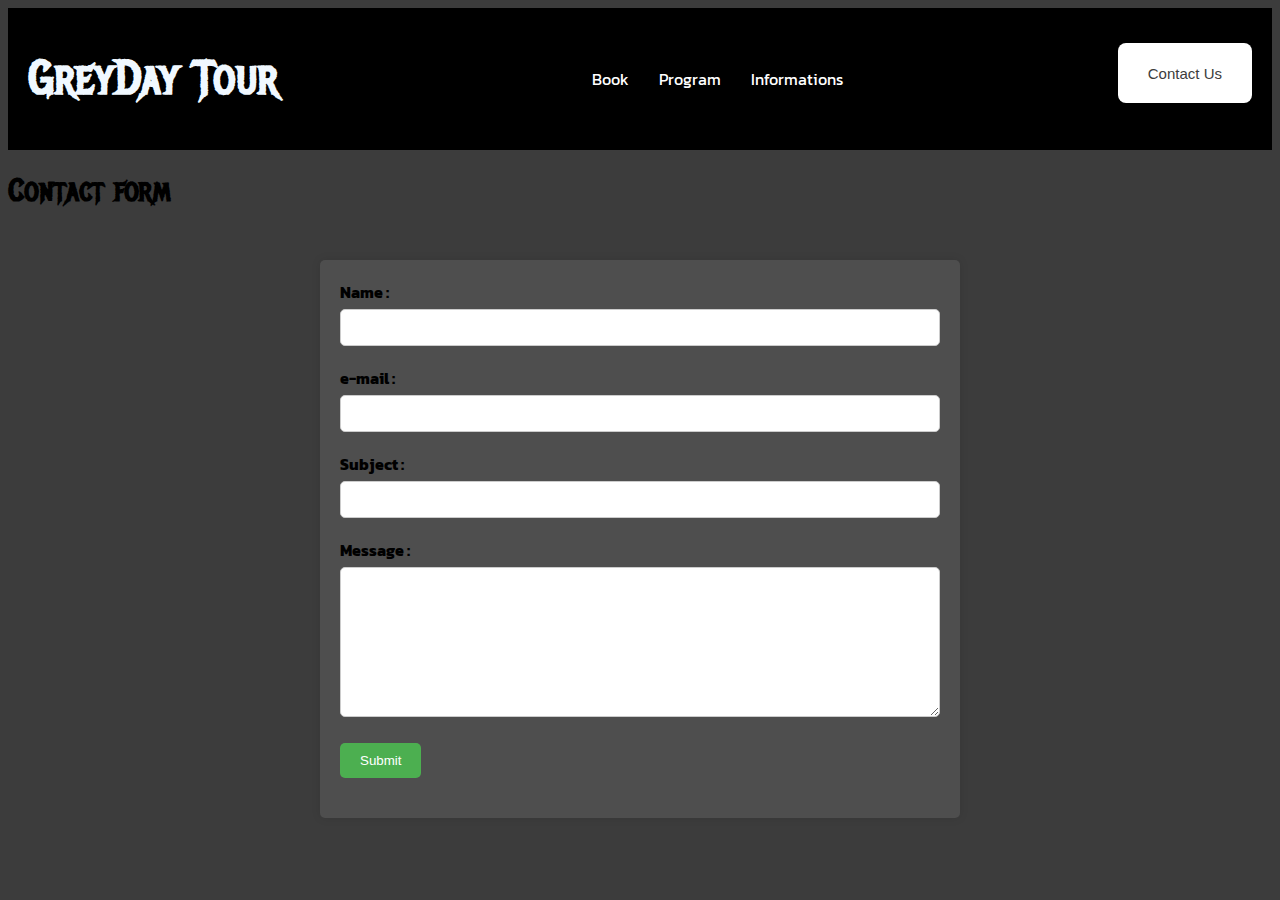
==== formulaire.html @ d5b08ea4 "V2.0" ====
<!DOCTYPE html>
<html>
  <head>
    <meta charset="UTF-8">
    <link rel="stylesheet" href="formulaire.css">
    <title>Formulaire de contact</title>
  </head>
  <body>
<!-- Barre de navigation -->
    <header>
        <nav class="header">
            <h1 ><a href="index.html" class="logo-text">GreyDay Tour</a></h1>
            <ul class="e">
                <li class="nav-travel" href=""><a href="book.html" class="nav-link">Book</a></li>
                <li class="nav-travel" href=""><a href="program.html" class="nav-link">Program</a></li>
                <li class="nav-travel" href=""><a href="Informations.html" class="nav-link">Informations</a></li>
            </ul>
            <button  onclick="window.location.href='formulaire.html'" class="contact-us">Contact Us</button>
        </nav>
        
    </header>

<!-- Contact Form -->
    <h1>Contact form</h1>
    <form id="contact-form">
      <div>
        <label for="name">Name :</label>
        <input type="text" id="name" name="name" required>
      </div>
      <div>
        <label for="email">e-mail :</label>
        <input type="email" id="email" name="email" required>
      </div>
      <div>
        <label for="subject">Subject :</label>
        <input type="text" id="subject" name="subject" required>
      </div>
      <div>
        <label for="message">Message :</label>
        <textarea id="message" name="message" required></textarea>
      </div>
      <div>
        <button type="submit" id="submit-btn">Submit</button>
      </div>
    </form>

    <script>
      const form = document.querySelector('#contact-form');
      const nameInput = document.querySelector('#name');
      const emailInput = document.querySelector('#email');
      const subjectInput = document.querySelector('#subject');
      const messageInput = document.querySelector('#message');
      const submitBtn = document.querySelector('#submit-btn');

      form.addEventListener('submit', (e) => {
        e.preventDefault();
        
        const name = nameInput.value.trim();
        const email = emailInput.value.trim();
        const subject = subjectInput.value.trim();
        const message = messageInput.value.trim();

        // Ici vous pouvez envoyer les données à votre backend ou faire autre chose avec elles
        console.log(name, email, subject, message);

        // Ici vous pouvez afficher un message de confirmation
        alert('Merci de nous avoir contacté ! Nous reviendrons vers vous dès que possible.');
        
        // Réinitialisation du formulaire
        form.reset();
      });
    </script>
  </body>
</html>
---- formulaire.css ----
@import url('https://fonts.googleapis.com/css2?family=Metal+Mania&display=swap');
@import url('https://fonts.googleapis.com/css2?family=Kanit:ital,wght@0,400;0,500;1,400;1,500&display=swap');   

body{
    background-color: #3c3c3c;
    font-family: 'Kanit';
  }
  
  .corps{
    margin: 10px;
  }
  
  h1{
      font-family: 'Metal Mania', cursive;
  }
  
  a{
    text-decoration: none;
    color: rgb(205, 204, 204);
  }
  
  /* header */
  
  .logo-text{
      text-decoration: none;
      font-size: 48px;
      color: aliceblue;
      font-family: 'Metal Mania', cursive;
  }
  
  .logo-text:hover{
      color: #3c3c3c;
  }
  
  .header{
    padding: 20px;
      background-color: #000;
      display: flex;
      flex-direction: row;
      justify-content: space-between;
      color: white;
  }
  
  .nav-travel{
      list-style: none;
  }
  
  .e{
      display: flex;
      flex-direction: row;
      justify-content: space-between;
      align-items: center;
  }
  
  .nav-link{
      color: white;
      text-decoration: none;
      margin: 15px;
  }
  
  .nav-link:hover{
      color: gray;
  }
  
  button.contact-us {
      max-height: 60px;
      text-align: center;
      background-color: #fff;
      color: #3c3c3c;
      border: 2px solid #fff;
      border: none;
      border-radius: 8px;
      padding: 2px 30px; /* Reduce padding to make button smaller */
      font-size: 15px; /* Reduce font size to make text fit */
      cursor: pointer;
      transition: all 0.2s ease-in-out;
      margin-top: 15px;
  }
  
    button.contact-us:hover {
      background-color: #3c3c3c;
      color: #fff;
      transform: scale(1.1);
    }
  
  form {
    max-width: 600px;
    margin: 50px auto;
    background-color: #4e4e4e;
    padding: 20px;
    border-radius: 5px;
    box-shadow: 0 0 10px rgba(0, 0, 0, 0.1);
  }
  
  form div {
    margin-bottom: 20px;
  }
  
  label {
    display: block;
    font-weight: bold;
    margin-bottom: 5px;
  }
  
  input[type="text"],
  input[type="email"],
  textarea {
    width: 100%;
    padding: 10px;
    border-radius: 5px;
    border: 1px solid #ccc;
    box-sizing: border-box;
  }
  
  textarea {
    height: 150px;
  }
  
  button[type="submit"] {
    background-color: #4caf50;
    color: #fff;
    padding: 10px 20px;
    border: none;
    border-radius: 5px;
    cursor: pointer;
    transition: background-color 0.2s;
  }
  
  button[type="submit"]:hover {
    background-color: #3e8e41;
  }
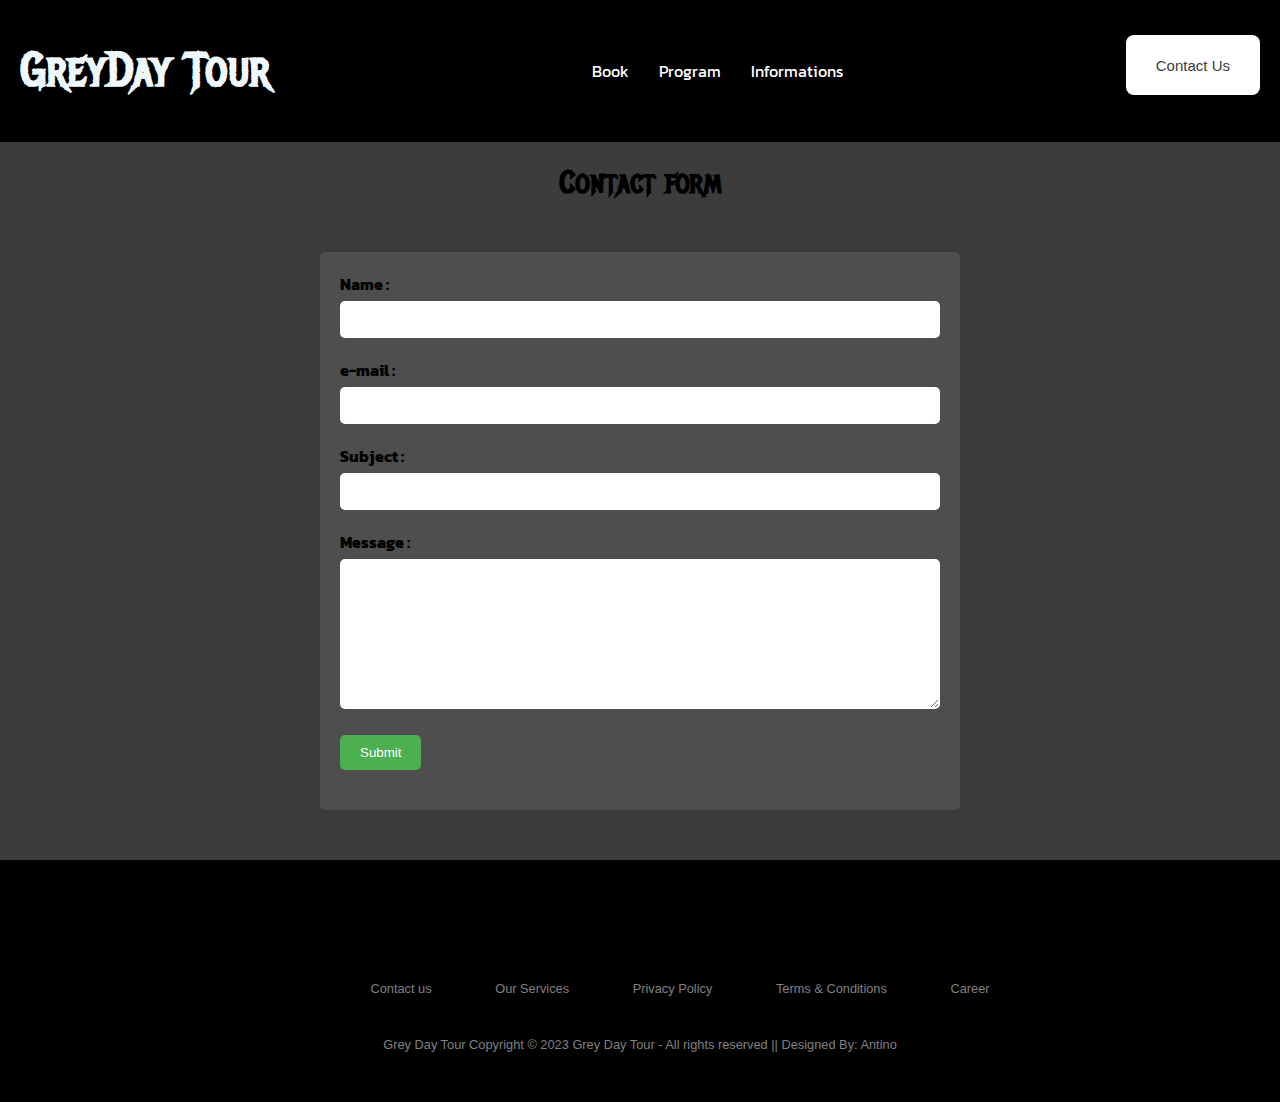
==== commit 20a5ce12: "V2.01" ====
--- a/formulaire.html
+++ b/formulaire.html
@@ -2,8 +2,19 @@
 <html>
   <head>
     <meta charset="UTF-8">
+    <meta http-equiv="X-UA-Compatible" content="IE=edge">
+    <meta name="viewport" content="width=device-width, initial-scale=1.0">
+    <link rel="stylesheet" href="https://cdnjs.cloudflare.com/ajax/libs/font-awesome/6.3.0/css/all.min.css" integrity="sha512-SzlrxWUlpfuzQ+pcUCosxcglQRNAq/DZjVsC0lE40xsADsfeQoEypE+enwcOiGjk/bSuGGKHEyjSoQ1zVisanQ==" crossorigin="anonymous" referrerpolicy="no-referrer" />
     <link rel="stylesheet" href="formulaire.css">
-    <title>Formulaire de contact</title>
+    <link rel="stylesheet" href="https://cdnjs.cloudflare.com/ajax/libs/font-awesome/4.7.0/css/font-awesome.min.css">
+    <title>Contact us</title>
+    <link rel="apple-touch-icon" sizes="180x180" href="favicone/apple-touch-icon.png">
+    <link rel="icon" type="image/png" sizes="32x32" href="favicone/favicon-32x32.png">
+    <link rel="icon" type="image/png" sizes="16x16" href="favicone/favicon-16x16.png">
+    <link rel="manifest" href="favicone/site.webmanifest">
+    <link rel="mask-icon" href="favicone/safari-pinned-tab.svg" color="#5bbad5">
+    <meta name="faviconemsapplication-TileColor" content="#da532c">
+    <meta name="theme-color" content="#ffffff">
   </head>
   <body>
 <!-- Barre de navigation -->
@@ -21,6 +32,7 @@
     </header>
 
 <!-- Contact Form -->
+<div class="contact-form">
     <h1>Contact form</h1>
     <form id="contact-form">
       <div>
@@ -43,6 +55,7 @@
         <button type="submit" id="submit-btn">Submit</button>
       </div>
     </form>
+</div>
 
     <script>
       const form = document.querySelector('#contact-form');
@@ -70,5 +83,31 @@
         form.reset();
       });
     </script>
+
+<!-- Footer -->
+<footer>
+<div class="footer">
+    <div class="row">
+        <a href="#"><i class="fa-brands fa-facebook"></i></a>
+        <a href="#"><i class="fa-brands fa-instagram"></i></a>
+        <a href="#"><i class="fa-brands fa-youtube"></i></a>
+        <a href="#"><i class="fa-brands fa-twitter"></i></a>
+    </div>
+<div class="row">
+    <ul>
+        <li><a href="#">Contact us</a></li>
+        <li><a href="#">Our Services</a></li>
+        <li><a href="#">Privacy Policy</a></li>
+        <li><a href="#">Terms & Conditions</a></li>
+        <li><a href="#">Career</a></li>
+    </ul>
+</div>
+
+<div class="row">
+Grey Day Tour Copyright © 2023 Grey Day Tour - All rights reserved || Designed By: Antino 
+</div>
+</div>
+</footer>
+
   </body>
 </html>
--- a/formulaire.css
+++ b/formulaire.css
@@ -4,10 +4,10 @@
 body{
     background-color: #3c3c3c;
     font-family: 'Kanit';
+    margin: 0px;
   }
   
   .corps{
-    margin: 10px;
   }
   
   h1{
@@ -82,7 +82,12 @@
       color: #fff;
       transform: scale(1.1);
     }
-  
+
+/* Form */
+
+.contact-form h1{
+  text-align: center;
+}
   form {
     max-width: 600px;
     margin: 50px auto;
@@ -108,7 +113,7 @@
     width: 100%;
     padding: 10px;
     border-radius: 5px;
-    border: 1px solid #ccc;
+    border: 1px solid #ffffffc8;
     box-sizing: border-box;
   }
   
@@ -128,4 +133,59 @@
   
   button[type="submit"]:hover {
     background-color: #3e8e41;
-  }+  }
+/* Footer */
+
+  .footer{
+    background:#000;
+    padding:30px 0px;
+    font-family: 'Play', sans-serif;
+    text-align:center;
+    }
+    
+    .footer .row{
+    width:100%;
+    margin:1% 0%;
+    padding:0.6% 0%;
+    color:gray;
+    font-size:0.8em;
+    }
+    
+    .footer .row a{
+    text-decoration:none;
+    color:gray;
+    transition:0.5s;
+    }
+    
+    .footer .row a:hover{
+    color:#fff;
+    }
+    
+    .footer .row ul{
+    width:100%;
+    }
+    
+    .footer .row ul li{
+    display:inline-block;
+    margin:0px 30px;
+    }
+    
+    .footer .row a i{
+    font-size:2em;
+    margin:0% 1%;
+    }
+    
+    @media (max-width:720px){
+    .footer{
+    text-align:left;
+    padding:5%;
+    }
+    .footer .row ul li{
+    display:block;
+    margin:10px 0px;
+    text-align:left;
+    }
+    .footer .row a i{
+    margin:0% 3%;
+    }
+    }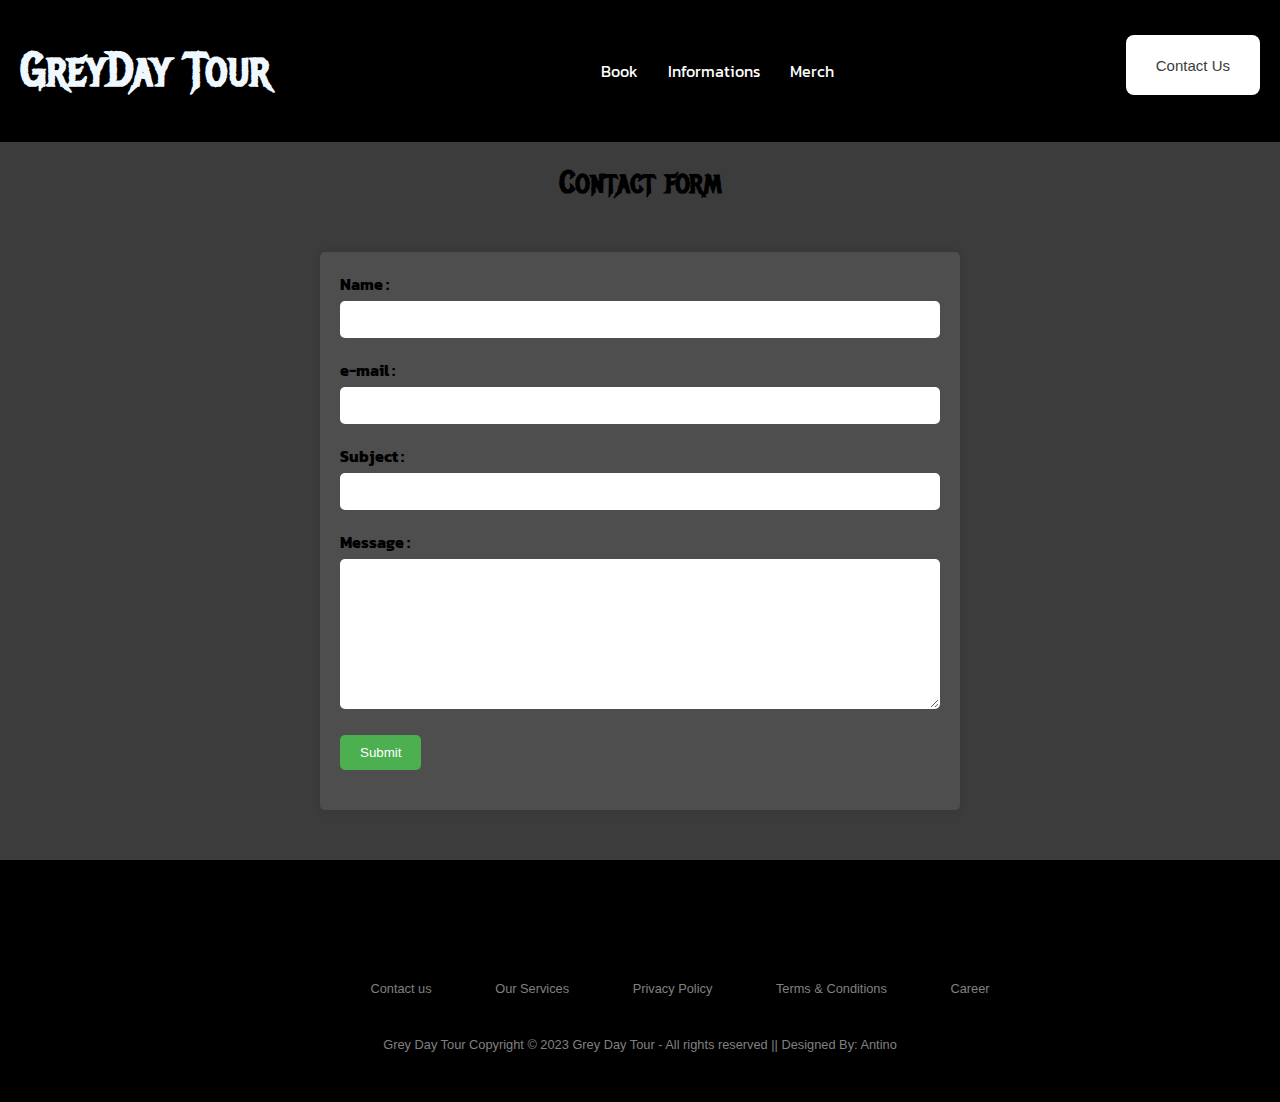
==== commit 521fd7c5: "3.0 version" ====
--- a/formulaire.html
+++ b/formulaire.html
@@ -5,7 +5,7 @@
     <meta http-equiv="X-UA-Compatible" content="IE=edge">
     <meta name="viewport" content="width=device-width, initial-scale=1.0">
     <link rel="stylesheet" href="https://cdnjs.cloudflare.com/ajax/libs/font-awesome/6.3.0/css/all.min.css" integrity="sha512-SzlrxWUlpfuzQ+pcUCosxcglQRNAq/DZjVsC0lE40xsADsfeQoEypE+enwcOiGjk/bSuGGKHEyjSoQ1zVisanQ==" crossorigin="anonymous" referrerpolicy="no-referrer" />
-    <link rel="stylesheet" href="formulaire.css">
+    <link rel="stylesheet" href="contact.css">
     <link rel="stylesheet" href="https://cdnjs.cloudflare.com/ajax/libs/font-awesome/4.7.0/css/font-awesome.min.css">
     <title>Contact us</title>
     <link rel="apple-touch-icon" sizes="180x180" href="favicone/apple-touch-icon.png">
@@ -23,10 +23,10 @@
             <h1 ><a href="index.html" class="logo-text">GreyDay Tour</a></h1>
             <ul class="e">
                 <li class="nav-travel" href=""><a href="book.html" class="nav-link">Book</a></li>
-                <li class="nav-travel" href=""><a href="program.html" class="nav-link">Program</a></li>
                 <li class="nav-travel" href=""><a href="Informations.html" class="nav-link">Informations</a></li>
+                <li class="nav-travel" href=""><a href="Merch.html" class="nav-link">Merch</a></li>
             </ul>
-            <button  onclick="window.location.href='formulaire.html'" class="contact-us">Contact Us</button>
+            <button  onclick="window.location.href='contact.html'" class="contact-us">Contact Us</button>
         </nav>
         
     </header>
@@ -84,18 +84,19 @@
       });
     </script>
 
+
 <!-- Footer -->
 <footer>
 <div class="footer">
     <div class="row">
-        <a href="#"><i class="fa-brands fa-facebook"></i></a>
+        <a href="https://open.spotify.com/artist/1VPmR4DJC1PlOtd0IADAO0"><i class="fa-brands fa-spotify"></i></a>
         <a href="#"><i class="fa-brands fa-instagram"></i></a>
         <a href="#"><i class="fa-brands fa-youtube"></i></a>
-        <a href="#"><i class="fa-brands fa-twitter"></i></a>
+        <a href="https://soundcloud.com/g59"><i class="fa-brands fa-soundcloud"></i></a>
     </div>
 <div class="row">
     <ul>
-        <li><a href="#">Contact us</a></li>
+        <li><a href="">Contact us</a></li>
         <li><a href="#">Our Services</a></li>
         <li><a href="#">Privacy Policy</a></li>
         <li><a href="#">Terms & Conditions</a></li>
--- a/contact.css
+++ b/contact.css
@@ -0,0 +1,191 @@
+@import url('https://fonts.googleapis.com/css2?family=Metal+Mania&display=swap');
+@import url('https://fonts.googleapis.com/css2?family=Kanit:ital,wght@0,400;0,500;1,400;1,500&display=swap');   
+
+body{
+    background-color: #3c3c3c;
+    font-family: 'Kanit';
+    margin: 0px;
+  }
+  
+  .corps{
+  }
+  
+  h1{
+      font-family: 'Metal Mania', cursive;
+  }
+  
+  a{
+    text-decoration: none;
+    color: rgb(205, 204, 204);
+  }
+  
+  /* header */
+  
+  .logo-text{
+      text-decoration: none;
+      font-size: 48px;
+      color: aliceblue;
+      font-family: 'Metal Mania', cursive;
+  }
+  
+  .logo-text:hover{
+      color: #3c3c3c;
+  }
+  
+  .header{
+    padding: 20px;
+      background-color: #000;
+      display: flex;
+      flex-direction: row;
+      justify-content: space-between;
+      color: white;
+  }
+  
+  .nav-travel{
+      list-style: none;
+  }
+  
+  .e{
+      display: flex;
+      flex-direction: row;
+      justify-content: space-between;
+      align-items: center;
+  }
+  
+  .nav-link{
+      color: white;
+      text-decoration: none;
+      margin: 15px;
+  }
+  
+  .nav-link:hover{
+      color: gray;
+  }
+  
+  button.contact-us {
+      max-height: 60px;
+      text-align: center;
+      background-color: #fff;
+      color: #3c3c3c;
+      border: 2px solid #fff;
+      border: none;
+      border-radius: 8px;
+      padding: 2px 30px; /* Reduce padding to make button smaller */
+      font-size: 15px; /* Reduce font size to make text fit */
+      cursor: pointer;
+      transition: all 0.2s ease-in-out;
+      margin-top: 15px;
+  }
+  
+    button.contact-us:hover {
+      background-color: #3c3c3c;
+      color: #fff;
+      transform: scale(1.1);
+    }
+
+/* Form */
+
+.contact-form h1{
+  text-align: center;
+}
+  form {
+    max-width: 600px;
+    margin: 50px auto;
+    background-color: #4e4e4e;
+    padding: 20px;
+    border-radius: 5px;
+    box-shadow: 0 0 10px rgba(0, 0, 0, 0.1);
+  }
+  
+  form div {
+    margin-bottom: 20px;
+  }
+  
+  label {
+    display: block;
+    font-weight: bold;
+    margin-bottom: 5px;
+  }
+  
+  input[type="text"],
+  input[type="email"],
+  textarea {
+    width: 100%;
+    padding: 10px;
+    border-radius: 5px;
+    border: 1px solid #ffffffc8;
+    box-sizing: border-box;
+  }
+  
+  textarea {
+    height: 150px;
+  }
+  
+  button[type="submit"] {
+    background-color: #4caf50;
+    color: #fff;
+    padding: 10px 20px;
+    border: none;
+    border-radius: 5px;
+    cursor: pointer;
+    transition: background-color 0.2s;
+  }
+  
+  button[type="submit"]:hover {
+    background-color: #3e8e41;
+  }
+/* Footer */
+
+  .footer{
+    background:#000;
+    padding:30px 0px;
+    font-family: 'Play', sans-serif;
+    text-align:center;
+    }
+    
+    .footer .row{
+    width:100%;
+    margin:1% 0%;
+    padding:0.6% 0%;
+    color:gray;
+    font-size:0.8em;
+    }
+    
+    .footer .row a{
+    text-decoration:none;
+    color:gray;
+    transition:0.5s;
+    }
+    
+    .footer .row a:hover{
+    color:#fff;
+    }
+    
+    .footer .row ul{
+    width:100%;
+    }
+    
+    .footer .row ul li{
+    display:inline-block;
+    margin:0px 30px;
+    }
+    
+    .footer .row a i{
+    font-size:2em;
+    margin:0% 1%;
+    }
+    
+    @media (max-width:720px){
+    .footer{
+    text-align:left;
+    padding:5%;
+    }
+    .footer .row ul li{
+    display:block;
+    margin:10px 0px;
+    text-align:left;
+    }
+    .footer .row a i{
+    margin:0% 3%;
+    }
+    }